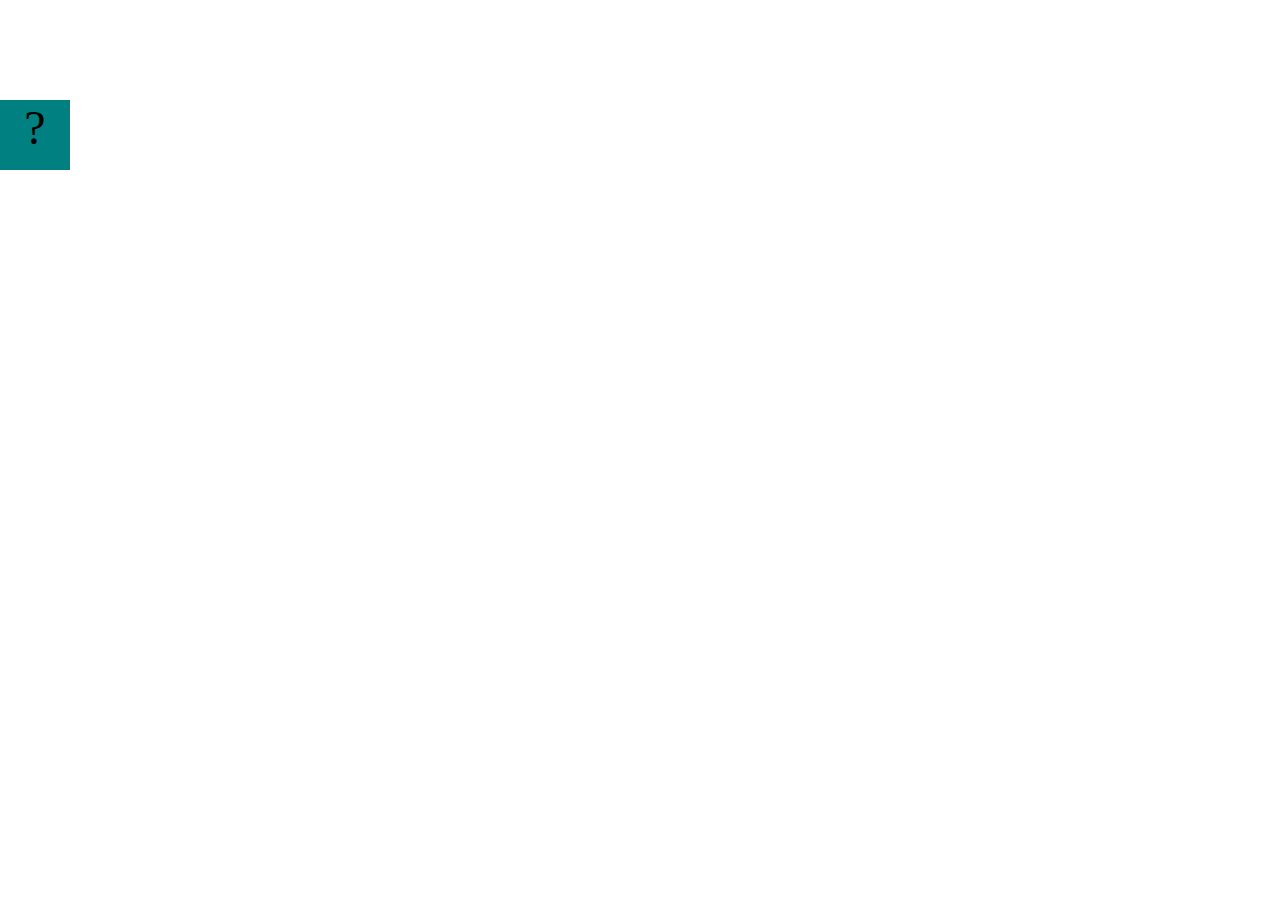
==== projects/bouncing-box/index.html @ 30a3b045 "install projects" ====
<!DOCTYPE html>
<html>
<head>
	<meta charset="utf-8">
	<title>Bouncing Box</title>
	<script src="jquery.min.js"></script>
	<style>
		.box {
			width: 70px;
			height: 70px;
			background-color: teal;
			font-size: 300%;
			text-align: center;
			user-select: none;
			display: block;
			position: absolute;
			top: 100px;
			left: 0px;  /* <--- Change me! */
		}
		.board{
			height: 100vh;
		}
	</style>
	<!-- 	<script src="//cdnjs.cloudflare.com/ajax/libs/jquery/2.1.1/jquery.min.js"></script> -->

</head>
<body class="board">
	<!-- HTML for the box -->
	<div class="box">?</div>

	<script>
		(function(){
			'use strict'
			/* global jQuery */

			//////////////////////////////////////////////////////////////////
			/////////////////// SETUP DO NOT DELETE //////////////////////////
			//////////////////////////////////////////////////////////////////
			
			var box = jQuery('.box');	// reference to the HTML .box element
			var board = jQuery('.board');	// reference to the HTML .board element
			var boardWidth = board.width();	// the maximum X-Coordinate of the screen

			// Every 50 milliseconds, call the update Function (see below)
			setInterval(update, 50);
			
			// Every time the box is clicked, call the handleBoxClick Function (see below)
			box.on('click', handleBoxClick);

			// moves the Box to a new position on the screen along the X-Axis
			function moveBoxTo(newPositionX) {
				box.css("left", newPositionX);
			}

			// changes the text displayed on the Box
			function changeBoxText(newText) {
				box.text(newText);
			}

			//////////////////////////////////////////////////////////////////
			/////////////////// YOUR CODE BELOW HERE /////////////////////////
			//////////////////////////////////////////////////////////////////
			
			// TODO 2 - Variable declarations 
			

			
			/* 
			This Function will be called 20 times/second. Each time it is called,
			it should move the Box to a new location. If the box drifts off the screen
			turn it around! 
			*/
			function update() {
				

			};

			/* 
			This Function will be called each time the box is clicked. Each time it is called,
			it should increase the points total, increase the speed, and move the box to
			the left side of the screen.
			*/
			function handleBoxClick() {
				


			};
		})();
	</script>
</body>
</html>
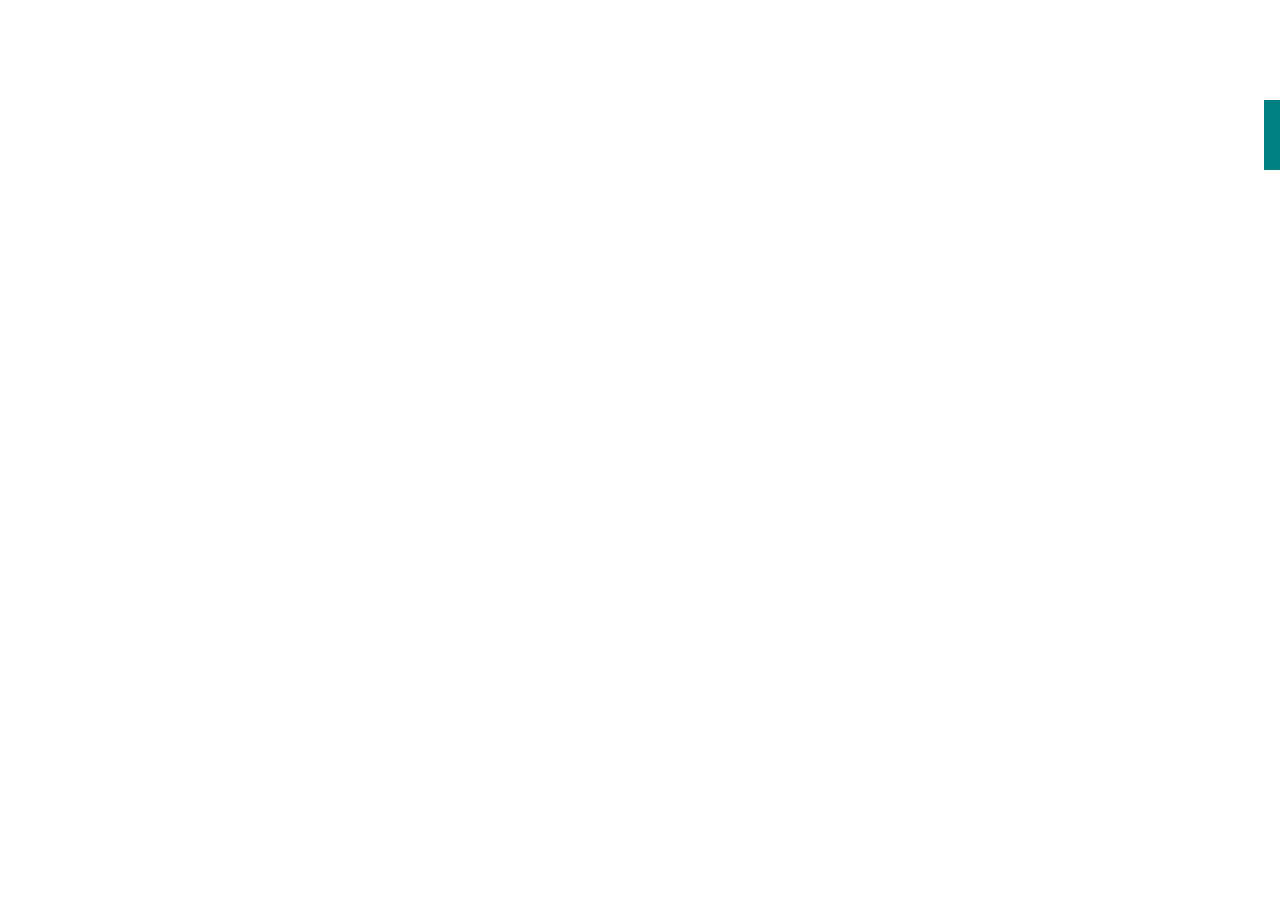
==== commit 3b4a7ad2: "add bouncing box" ====
--- a/projects/bouncing-box/index.html
+++ b/projects/bouncing-box/index.html
@@ -15,7 +15,7 @@
 			display: block;
 			position: absolute;
 			top: 100px;
-			left: 0px;  /* <--- Change me! */
+			left: 300px;  /* <--- Change me! */
 		}
 		.board{
 			height: 100vh;
@@ -70,7 +70,8 @@
 			it should move the Box to a new location. If the box drifts off the screen
 			turn it around! 
 			*/
-			function update() {
+			function update() { 
+				moveBoxTo(boardWidth);
 				
 
 			};
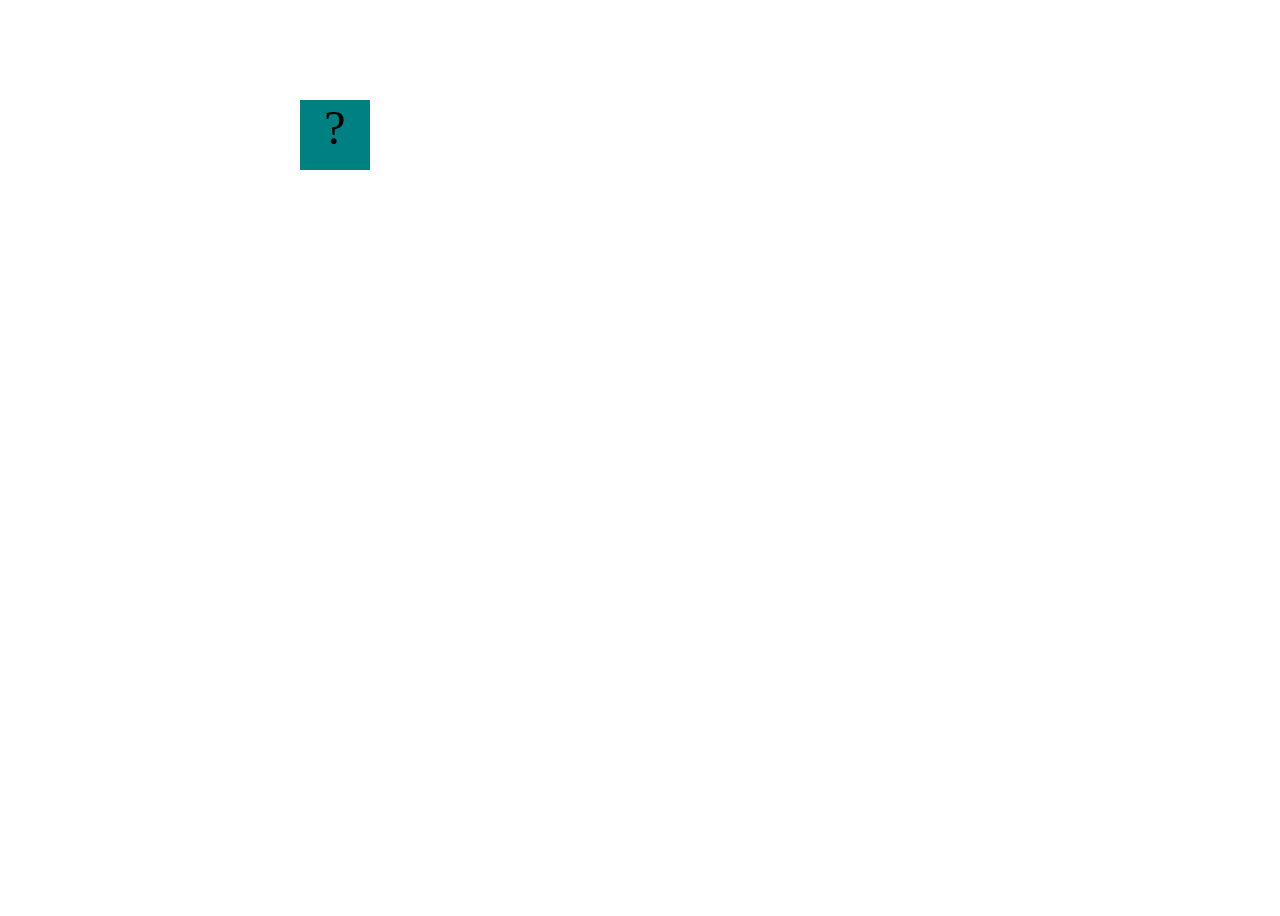
==== commit 6470f6b9: "add bouncing box" ====
--- a/projects/bouncing-box/index.html
+++ b/projects/bouncing-box/index.html
@@ -62,7 +62,7 @@
 			//////////////////////////////////////////////////////////////////
 			
 			// TODO 2 - Variable declarations 
-			
+			var myVariable = 0;
 
 			
 			/* 
@@ -71,9 +71,11 @@
 			turn it around! 
 			*/
 			function update() { 
-				moveBoxTo(boardWidth);
-				
-
+				/*Increase the value of positionX by 10*/
+				positionX = positionX + speed;
+				moveBoxTo(positionX);
+				var speed = 10;
+				var points = 1;
 			};
 
 			/* 
@@ -82,10 +84,14 @@
 			the left side of the screen.
 			*/
 			function handleBoxClick() {
+				positionX = 0;
+				function speed = 3;
+				changeBoxText(points);
 				
-
-
 			};
+			
+				
+			
 		})();
 	</script>
 </body>
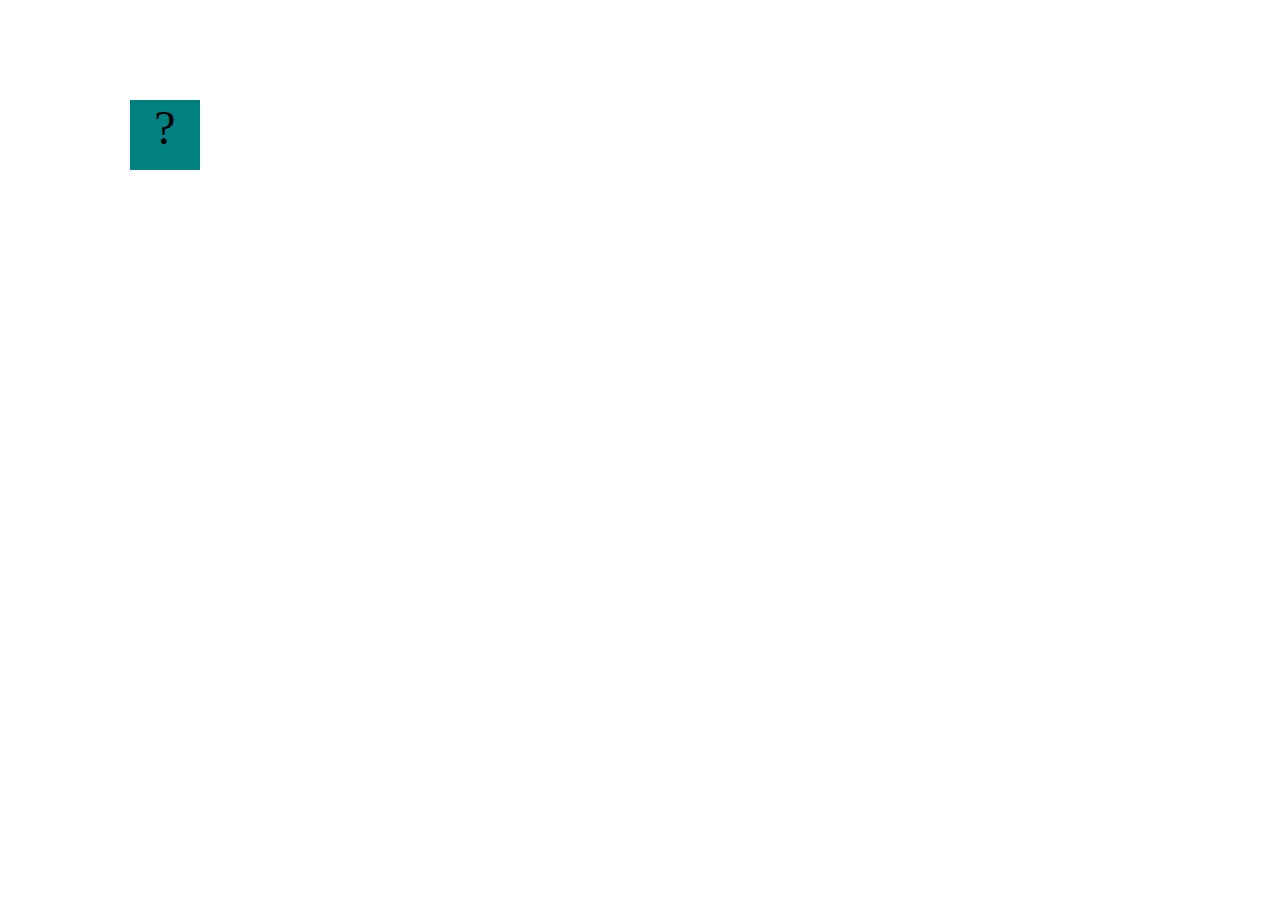
==== commit e50a23cd: "add bouncing box" ====
--- a/projects/bouncing-box/index.html
+++ b/projects/bouncing-box/index.html
@@ -15,7 +15,7 @@
 			display: block;
 			position: absolute;
 			top: 100px;
-			left: 300px;  /* <--- Change me! */
+			left: 0px;  /* <--- Change me! */
 		}
 		.board{
 			height: 100vh;
@@ -62,9 +62,9 @@
 			//////////////////////////////////////////////////////////////////
 			
 			// TODO 2 - Variable declarations 
-			var myVariable = 0;
-
-			
+			var speed = 10;
+			var points = 0;
+			var positionX = 0;
 			/* 
 			This Function will be called 20 times/second. Each time it is called,
 			it should move the Box to a new location. If the box drifts off the screen
@@ -74,8 +74,7 @@
 				/*Increase the value of positionX by 10*/
 				positionX = positionX + speed;
 				moveBoxTo(positionX);
-				var speed = 10;
-				var points = 1;
+				
 			};
 
 			/* 
@@ -85,7 +84,8 @@
 			*/
 			function handleBoxClick() {
 				positionX = 0;
-				function speed = 3;
+				speed = speed + 3;
+			points = points + 1;
 				changeBoxText(points);
 				
 			};
